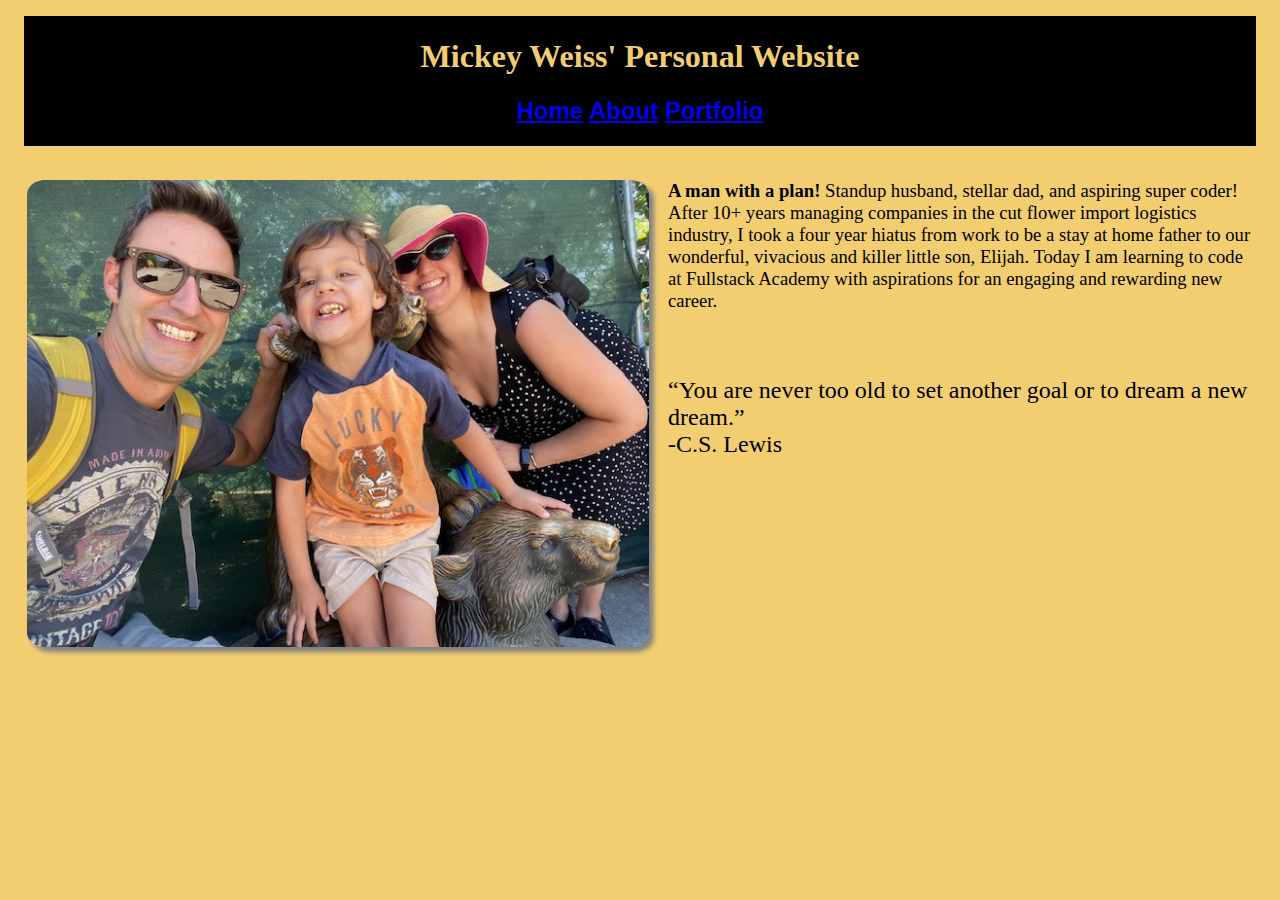
==== Block12/index.html @ 0c036b0f "Add files via upload" ====
<!DOCTYPE html>
<html lang="en">
<head>
    <meta charset="UTF-8">
    <meta name="viewport" content="width=device-width, initial-scale=1.0">
    <title>Mickey Weiss' Personal Website</title>
    <link rel="stylesheet" href="style.css">
    <script src="javascript.js"></script>
</head>
<body>
    <header>
        <h1>Mickey Weiss' Personal Website</h1>
        <h2>
            <a href="index.html">Home</a>
            <a href="about.html">About</a>
            <a href="portfolio.html">Portfolio</a>
        </h2>
    </header>
    <section class="home-section">
        <img class="img1" src="Website Picture.jpg">
        <div class=>
            <p><b>A man with a plan!</b> Standup husband, stellar dad, and aspiring super coder! After 10+ years managing companies in the cut flower import logistics industry, I took a four year hiatus from work to be a stay at home father to our wonderful, vivacious and killer little son, Elijah. Today I am learning to code at Fullstack Academy with aspirations for an engaging and rewarding new career.</p>
            <br>
        <div class="quote"><p>“You are never too old to set another goal or to dream a new dream.”<br>-C.S. Lewis</p></div>
        </div>
    </section>
    
</body>
</html>
---- Block12/style.css ----
body{
    background-color: rgb(243, 206, 112);
}
header{
    text-align: center;
    background-color: black;
    color: rgb(243, 206, 112);
    font-family:Arial, Helvetica, sans-serif;
    padding-bottom: 1px;
    padding-top: 1px;
    margin: 1em;
}
h1{
    font-family: fantasy;
}
.img1{
    margin-top: 1em;
    margin-right: 1em;
    margin-left: 1em;
    height: 50%;
    width: 50%;
    box-shadow: 5px 5px 5px gray;
    border-radius: 3%;
}
.img2{
    margin-top: 1em;
    margin-right: 1em;
    margin-left: 1em;
    height: 25%;
    width: 25%;
    box-shadow: 5px 5px 5px gray;
    border-radius: 3%;
}
.home-section{
    display: flex;
    flex-direction: row;
    font-size: 14pt;
    margin-right: 1em;
}
.quote{
    font-family: cursive;
    font-size: 18pt;
}
.about-section-1{
    display: flex;
    flex-direction: row;
}
.about-section-2{
    display: flex;
    flex-direction: row;
}
.about-section-3{
    display: flex;
    flex-direction: row;
}
.img3{
    margin-top: 1em;
    margin-right: 1em;
    margin-left: 1em;
    float: right;
    height: 35%;
    width: 35%;
    box-shadow: 5px 5px 5px gray;
    border-radius: 3%;
}
.img4{
    margin-top: 1em;
    margin-right: 1em;
    margin-left: 1em;
    height: 25%;
    width: 25%;
    box-shadow: 5px 5px 5px gray;
    border-radius: 3%;
}
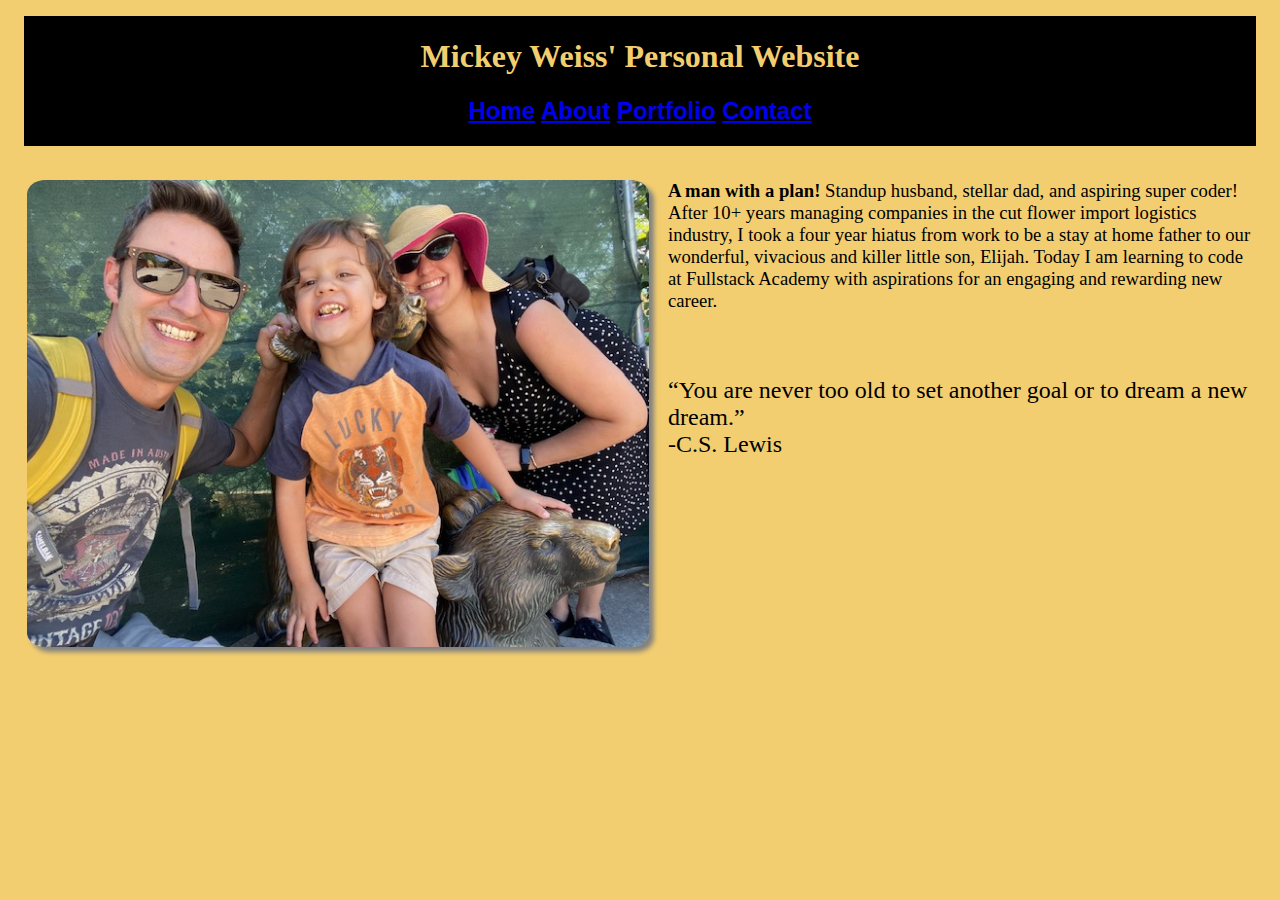
==== commit e5252666: "Add files via upload" ====
--- a/Block12/index.html
+++ b/Block12/index.html
@@ -5,7 +5,7 @@
     <meta name="viewport" content="width=device-width, initial-scale=1.0">
     <title>Mickey Weiss' Personal Website</title>
     <link rel="stylesheet" href="style.css">
-    <script src="javascript.js"></script>
+    <script defer src="javascript.js"></script>
 </head>
 <body>
     <header>
@@ -14,6 +14,7 @@
             <a href="index.html">Home</a>
             <a href="about.html">About</a>
             <a href="portfolio.html">Portfolio</a>
+            <a href="contact.html">Contact</a>
         </h2>
     </header>
     <section class="home-section">
--- a/Block12/style.css
+++ b/Block12/style.css
@@ -12,6 +12,7 @@
 }
 h1{
     font-family: fantasy;
+    text-align: center;
 }
 .img1{
     margin-top: 1em;
@@ -45,6 +46,27 @@
     display: flex;
     flex-direction: row;
 }
+.quote2{
+    font-family: cursive;
+    font-size: 18pt;
+    position: absolute;
+    left: 20em;
+    top: 15em;
+}
+.quote3{
+    font-family: cursive;
+    font-size: 18pt;
+    position: absolute;
+    left:10em;
+    top: 33em;
+}
+.quote4{
+    font-family: cursive;
+    font-size: 18pt;
+    position: absolute;
+    top: 50em;
+    left: 20em;
+}
 .about-section-2{
     display: flex;
     flex-direction: row;
@@ -71,4 +93,31 @@
     width: 25%;
     box-shadow: 5px 5px 5px gray;
     border-radius: 3%;
-}+}
+.portfolio-section-1{
+    display: flex;
+    flex-direction: row;
+}
+.img5{
+    margin-top: 1em;
+    margin-right: 1em;
+    margin-left: 1em;
+    height: 25%;
+    width: 25%;
+    box-shadow: 5px 5px 5px gray;
+    border-radius: 3%;
+}
+.portfolio-section-2{
+    display: flex;
+    flex-direction: row;
+    float: right;
+}
+.img6{
+    margin-top: 1em;
+    margin-right: 1em;
+    margin-left: 1em;
+    height: 50%;
+    width: 50%;
+    box-shadow: 5px 5px 5px gray;
+    border-radius: 3%;
+}
